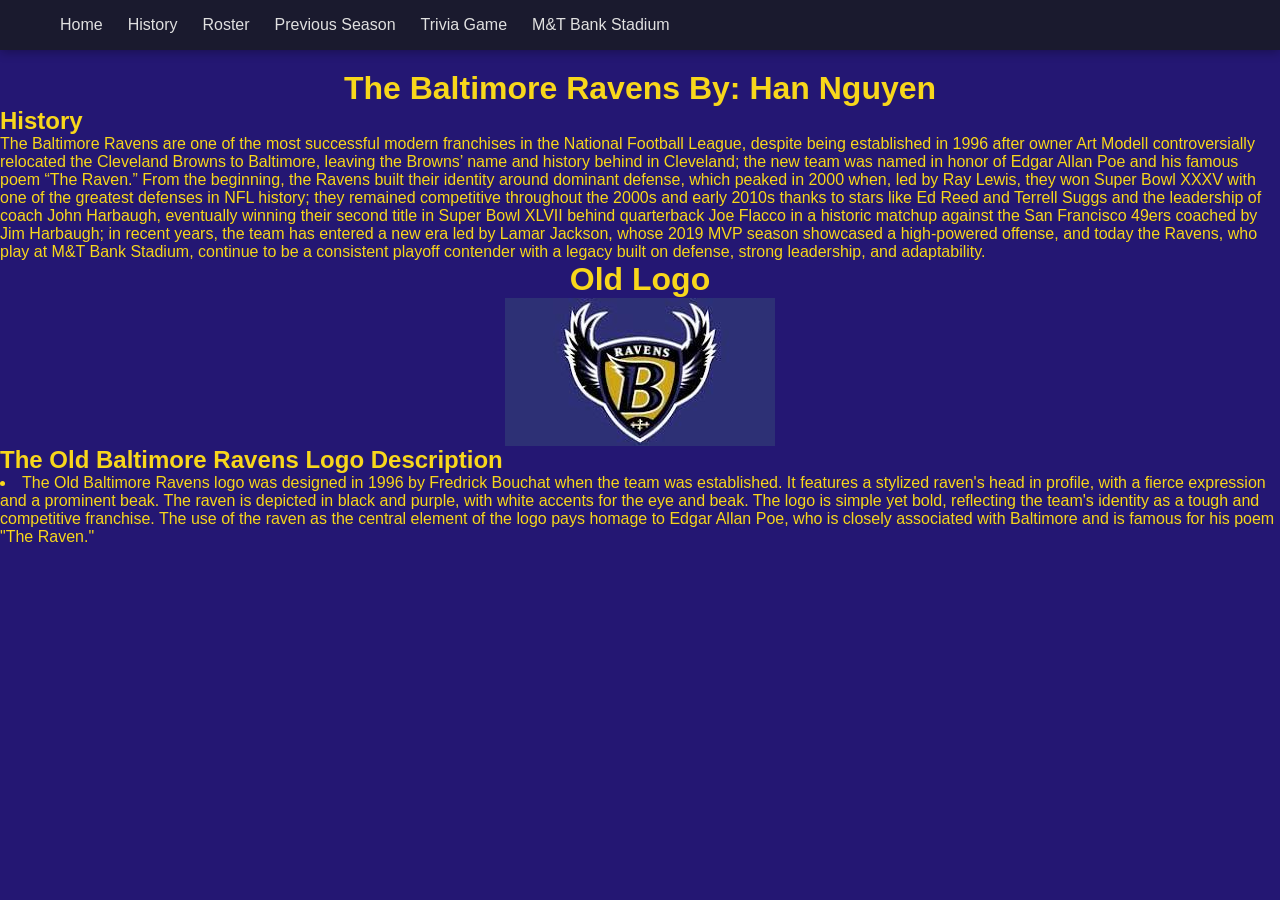
==== History.html @ 0f133d17 "Add files via upload" ====
<!DOCTYPE html>
<html lang="en">
<head>
    <meta charset="UTF-8">
    <meta name="viewport" content="width=device-width, initial-scale=1.0">
    <title> The Baltimore Ravens</title>
    <link href="Baltimore.css" rel="stylesheet">
</head>
<body style="background-color: #241773; color: rgb(248, 215, 27);">
    <h1> The Baltimore Ravens By: Han Nguyen</h1>







<nav class="navbar">
  <div class="nav-container">
    <ul class="nav-links">
      <li><a href="Home.html">Home</a></li>
      <li><a href="History.html">History</a></li>
      <li><a href="Roster.html">Roster</a></li>
      <li><a href="Previous-Season.html">Previous Season</a></li>
      <li><a href="Trivia Game.html">Trivia Game</a></li>
      <li><a href="M&T Bank.html">M&T Bank Stadium</a></li>
    </ul>
  </div>
</nav>

    <h2>History</h2>

   <P>The Baltimore Ravens are one of the most successful modern franchises in the National Football League, despite being established in 1996 after owner Art Modell controversially relocated the Cleveland Browns to Baltimore, leaving the Browns’ name and history behind in Cleveland; the new team was named in honor of Edgar Allan Poe and his famous poem “The Raven.” From the beginning, the Ravens built their identity around dominant defense, which peaked in 2000 when, led by Ray Lewis, they won Super Bowl XXXV with one of the greatest defenses in NFL history; they remained competitive throughout the 2000s and early 2010s thanks to stars like Ed Reed and Terrell Suggs and the leadership of coach John Harbaugh, eventually winning their second title in Super Bowl XLVII behind quarterback Joe Flacco in a historic matchup against the San Francisco 49ers coached by Jim Harbaugh; in recent years, the team has entered a new era led by Lamar Jackson, whose 2019 MVP season showcased a high-powered offense, and today the Ravens, who play at M&T Bank Stadium, continue to be a consistent playoff contender with a legacy built on defense, strong leadership, and adaptability.</P> 
  </main>
<h1> Old Logo</h1>
<img src="[data-uri]" alt="Old Logo">
<h2> The Old Baltimore Ravens Logo Description</h2>
<li>The Old Baltimore Ravens logo was designed in 1996 by Fredrick Bouchat when the team was established. It features a stylized raven's head in profile, with a fierce expression and a prominent beak. The raven is depicted in black and purple, with white accents for the eye and beak. The logo is simple yet bold, reflecting the team's identity as a tough and competitive franchise. The use of the raven as the central element of the logo pays homage to Edgar Allan Poe, who is closely associated with Baltimore and is famous for his poem "The Raven."</li>

</body>
</html>
<style>
---- Baltimore.css ----
h1{
    text-align: center;
}

* {
  margin: 0;
  padding: 0;
  box-sizing: border-box;
  font-family: sans-serif;
}
.navbar {
  background-color: #1a1a2e; /* Dark navy background */
  color: white;
  padding: 1rem 0;
  position: fixed; /* Keeps it at the top */
  top: 0;
  width: 100%;
  z-index: 1000;
  box-shadow: 0 2px 10px rgba(0,0,0,0.3);
}

.nav-container {
  display: flex;
  justify-content: space-between;
  align-items: center;
  max-width: 1200px;
  margin: 0 auto;
  padding: 0 20px;
}

.logo {
  font-size: 1.5rem;
  font-weight: bold;
  text-decoration: none;
  color: #fff;
}

/* Navigation Links */
.nav-links {
  list-style: none;
  display: flex;
  gap: 25px;
}

.nav-links a {
  text-decoration: none;
  color: #e0e0e0; 
  font-size: 1rem;
  transition: color 0.3s ease;
}
img {
  display: block;
  margin: 0 auto;
  max-width: 100%;
  height: auto;
}

.nav-links a:hover {
  color: #4cc9f0; /* Bright highlight color on hover */
}
body {
  padding-top: 70px;
}



h3{
    text-align: center;
}

@media print {
  body {
    background-color: #241773;
    color: rgb(248, 215, 27);
  }
}
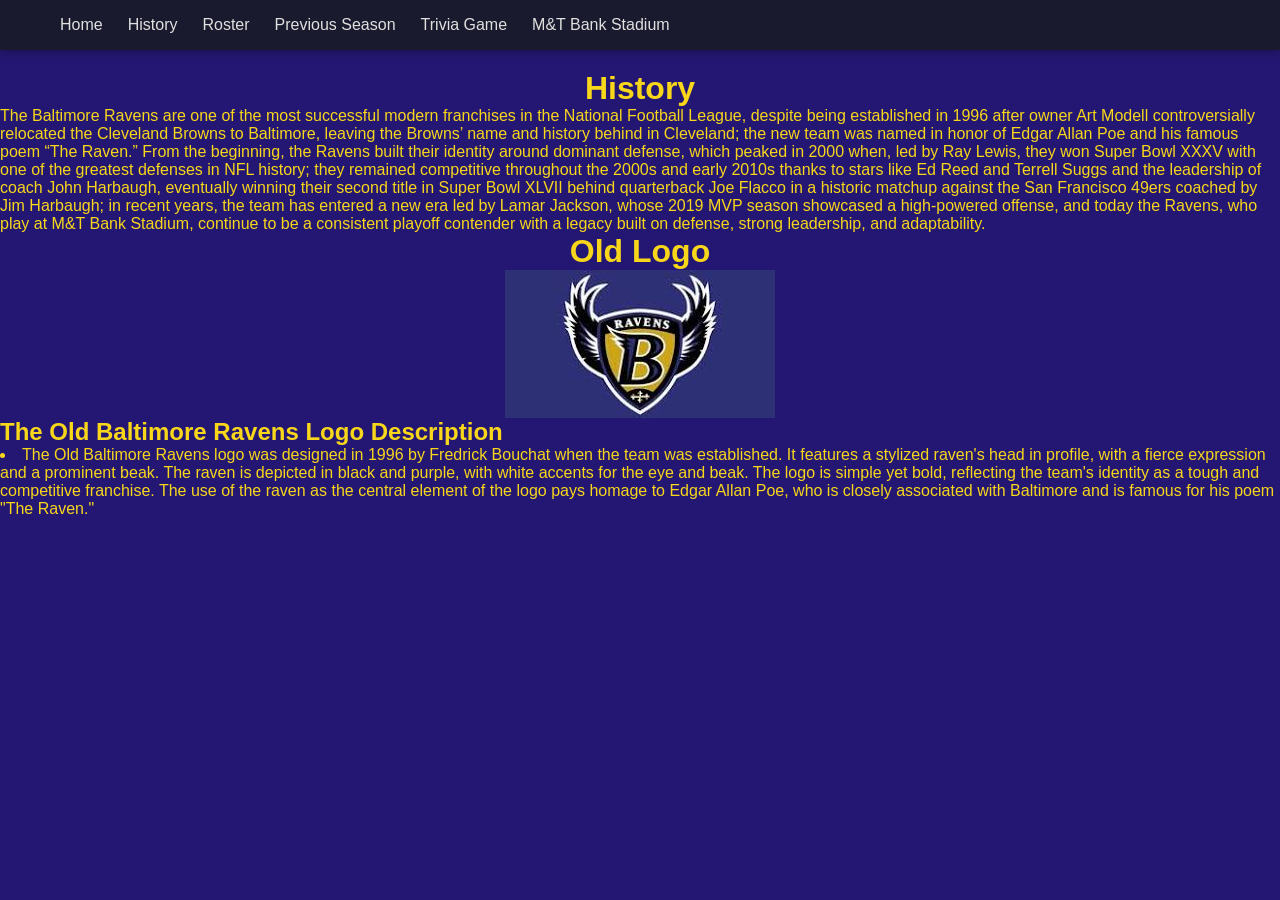
==== commit 86723eec: "Change History heading from h2 to h1" ====
--- a/History.html
+++ b/History.html
@@ -7,7 +7,7 @@
     <link href="Baltimore.css" rel="stylesheet">
 </head>
 <body style="background-color: #241773; color: rgb(248, 215, 27);">
-    <h1> The Baltimore Ravens By: Han Nguyen</h1>
+
 
 
 
@@ -28,7 +28,7 @@
   </div>
 </nav>
 
-    <h2>History</h2>
+    <h1>History</h1>
 
    <P>The Baltimore Ravens are one of the most successful modern franchises in the National Football League, despite being established in 1996 after owner Art Modell controversially relocated the Cleveland Browns to Baltimore, leaving the Browns’ name and history behind in Cleveland; the new team was named in honor of Edgar Allan Poe and his famous poem “The Raven.” From the beginning, the Ravens built their identity around dominant defense, which peaked in 2000 when, led by Ray Lewis, they won Super Bowl XXXV with one of the greatest defenses in NFL history; they remained competitive throughout the 2000s and early 2010s thanks to stars like Ed Reed and Terrell Suggs and the leadership of coach John Harbaugh, eventually winning their second title in Super Bowl XLVII behind quarterback Joe Flacco in a historic matchup against the San Francisco 49ers coached by Jim Harbaugh; in recent years, the team has entered a new era led by Lamar Jackson, whose 2019 MVP season showcased a high-powered offense, and today the Ravens, who play at M&T Bank Stadium, continue to be a consistent playoff contender with a legacy built on defense, strong leadership, and adaptability.</P> 
   </main>
@@ -40,4 +40,4 @@
 </body>
 </html>
 <style>
- + 
